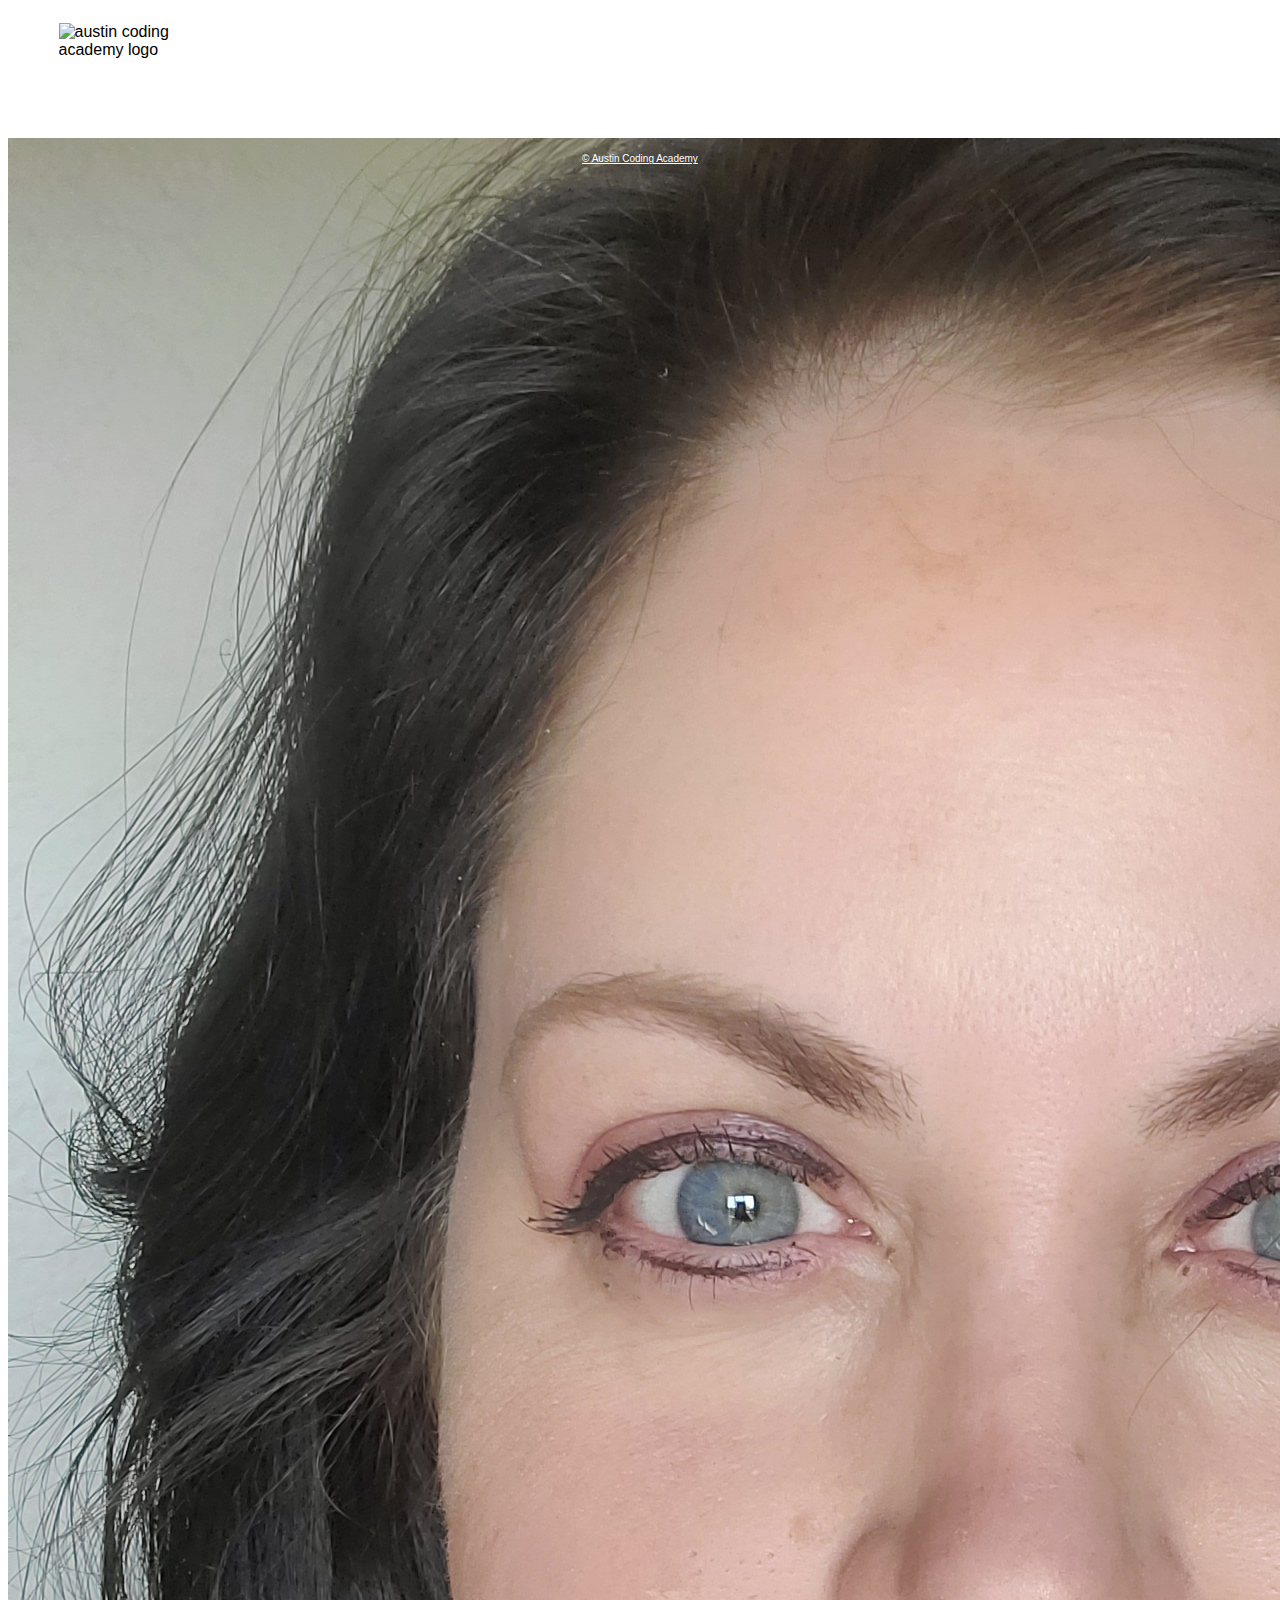
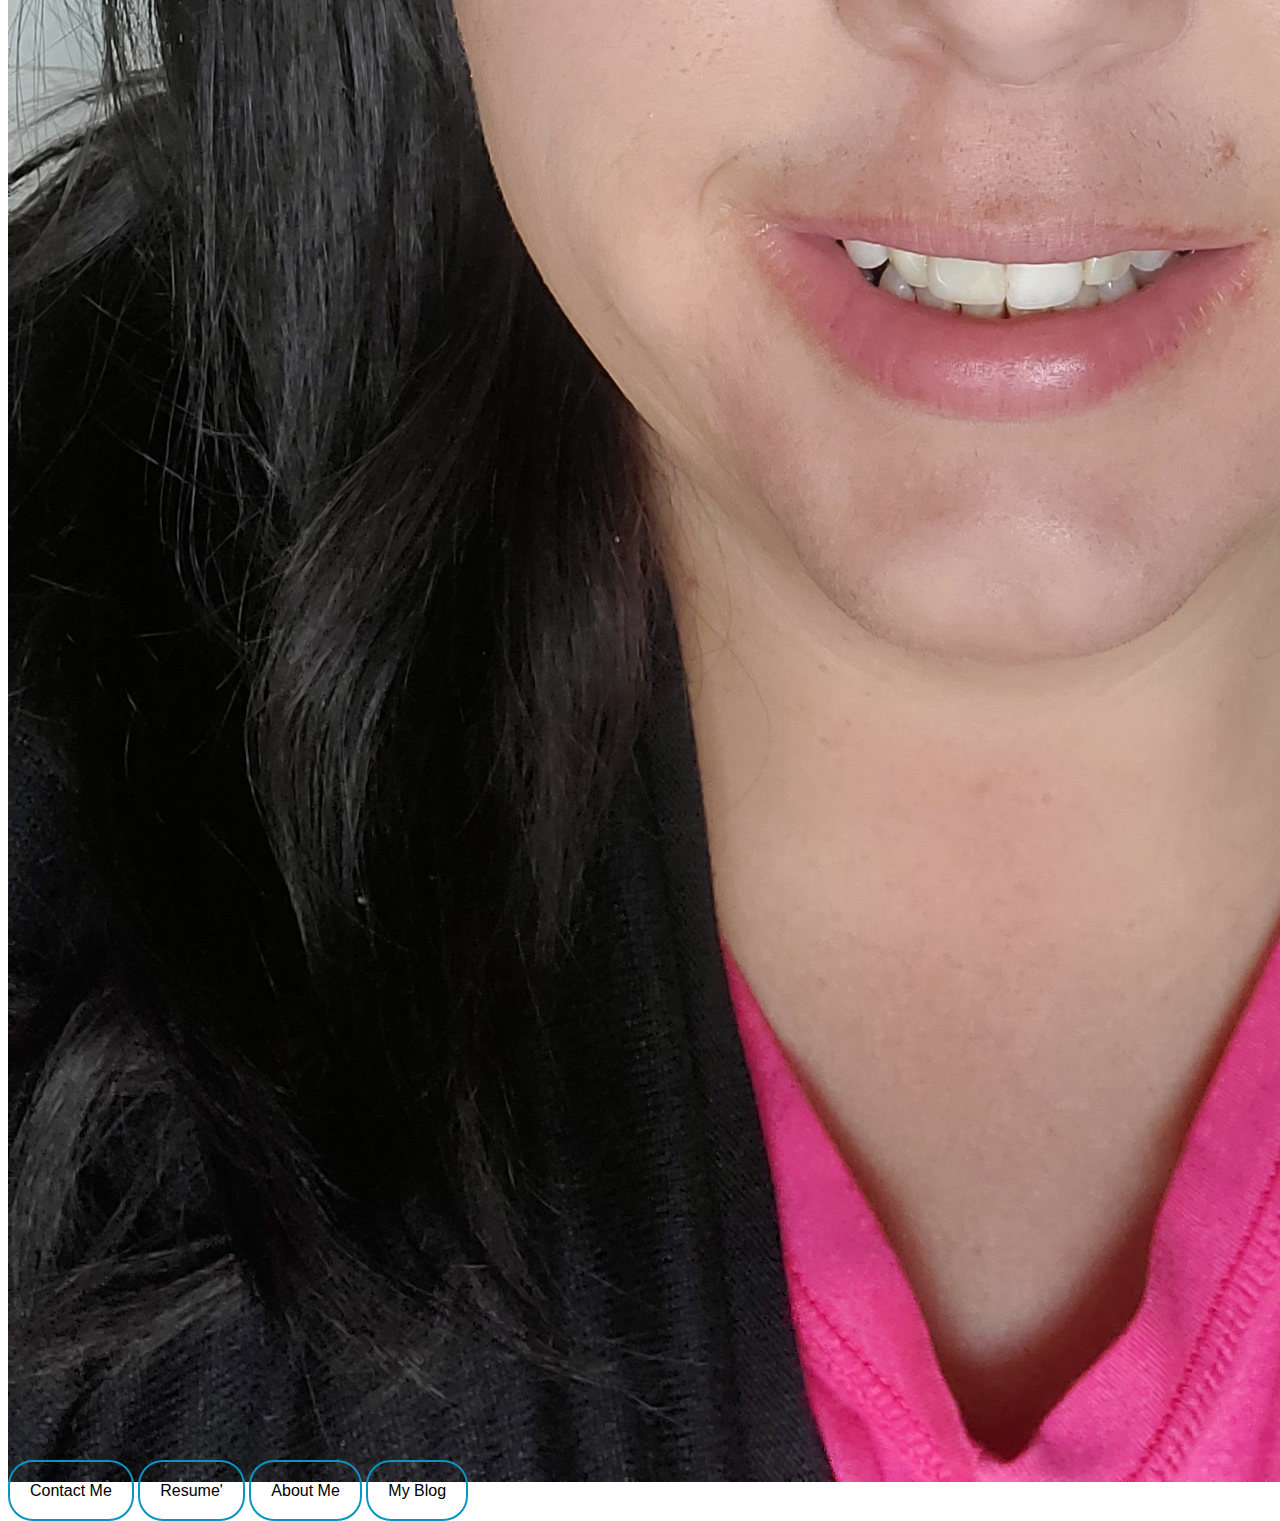
==== index.html @ 11ecf3bf "class1" ====
<!DOCTYPE html>
<html lang="en">
<head>
  <meta charset="UTF-8">
  <meta name="viewport" content="width=device-width, initial-scale=1.0">
  <meta http-equiv="X-UA-Compatible" content="ie=edge">
  <link rel="stylesheet" href="./style.css">
  <title>Tasha Brewer</title>
</head>
  <body>
  <!-- This is a what comment line looks like in HTML -->
  <!-- The rest of your code goes between here... -->
  
  <header>
  <img src="https://cdn.evbuc.com/eventlogos/188084824/acastandardcirclefullname.png" class="logo" alt="austin coding academy logo">

  <!-- REPLACE THIS LINE WITH A NAV ELEMENT -->
  </header>
  <main>
    <img src="./20210319_104705 (8).jpg" alt="">
    <!-- REPLACE THIS LINE WITH THE PORTFOLIO BUTTON -->
    <a class="small-text" href="https://austincodingacademy.com/">© Austin Coding Academy</a>
  </main>
  <a class="has-border">Contact Me</a>
  <a class="has-border">Resume'</a>
      <a class="has-border">About Me</a>
      <a class="has-border">My Blog</a>
     

  </body>
 
</html>
---- style.css ----
body {
    font-family: Arial, Helvetica, sans-serif;
    background-image: url("https://png.pngtree.com/thumb_back/fh260/back_pic/00/15/30/4656e81f6dc57c5.jpg");
    background-repeat: no-repeat;
    background-size: cover;
  }
  /* What kind of selector is this? */
  .logo {
    width: 150px;
    height: 100px;
    margin: 3% 10%;
  }

  header {
    display: grid;
    grid-template-columns: 40% 60%;
    width: 100%;
  }

  main {
    height: auto;
    width: 100%;
    display: grid;
    grid-template-columns: 30% 40% 30%;
  }

  /* This is an element within and element selector */ 
  nav > a {
    margin: 2% 1% 3%;
    height: 10%;
    width: 15%;
    color: white;
    font-family: Arial, Helvetica, sans-serif;
    font-size: 20px;
    border-radius: 25px;
    background: transparent;
    padding: 20px;
    text-align: center;
    border: 2px solid white;
  }

  .has-border {
    border-radius: 25px;
    border: 2px solid #0795C3;
    background: none;
    padding: 20px;
  }

  nav {
    display: flex;
    justify-content: flex-end;
    width: 100%;
    padding-right: 2%;
  }
  /* This is an ID selector */
  #profile-pic {
    width: 300px;
    height: 300px;
    border-radius: 50%;
    margin: 15% auto;
    grid-column: 2/3;
  }

  h1 {
    color:white;
    grid-column: 2/3;
    margin: 3% auto;
    border-bottom: 2px solid #1940A9;;
  }

  h2 {
    grid-column: 2/3;
    margin: 3% auto;
    font-style: italic;
  }

  .small-text {
    grid-column: 2/3;
    color: white;
    font-size: 10px;
    margin: 3% auto;
  }

  button {
    grid-column: 2/3;
    margin: 3% auto;
    width: 70%;
    height: 15%;
    font-family: Arial, Helvetica, sans-serif;
    font-size: 20px;
    border-radius: 25px;
    background: transparent;
    padding: 20px;
    padding-bottom: 25%;
    text-align: center;
    color: white;
    letter-spacing: 16px;
    font-style: Times new Roman;
  }
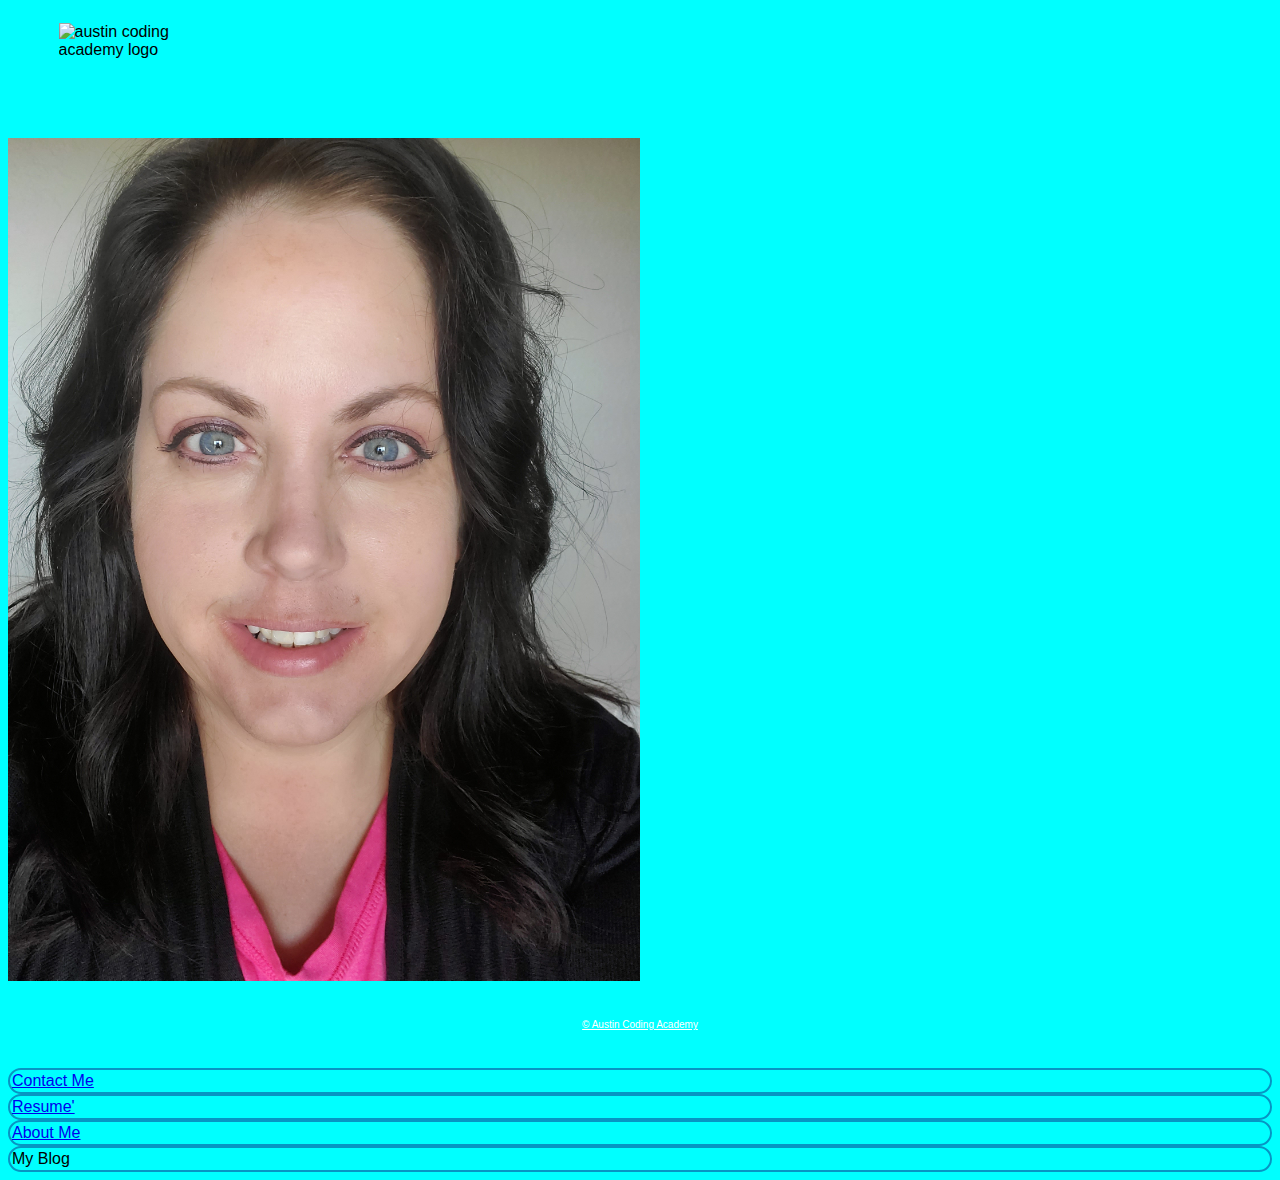
==== commit fabc0a1f: "complete assignment" ====
--- a/index.html
+++ b/index.html
@@ -16,15 +16,17 @@
 
   <!-- REPLACE THIS LINE WITH A NAV ELEMENT -->
   </header>
-  <main>
-    <img src="./20210319_104705 (8).jpg" alt="">
+  <main class="main container">
+      
+    <img src="./20210319_104705 (8).jpg" alt="" Width= 50% >
     <!-- REPLACE THIS LINE WITH THE PORTFOLIO BUTTON -->
     <a class="small-text" href="https://austincodingacademy.com/">© Austin Coding Academy</a>
+    <a href="./contact.html" class="has-border">Contact Me</a>
+    <a href="./resume.html"class="has-border">Resume'</a>
+    <a href="./about.html" class="has-border">About Me</a>
+    <a class="has-border">My Blog</a>
   </main>
-  <a class="has-border">Contact Me</a>
-  <a class="has-border">Resume'</a>
-      <a class="has-border">About Me</a>
-      <a class="has-border">My Blog</a>
+  
      
 
   </body>
--- a/style.css
+++ b/style.css
@@ -2,8 +2,10 @@
     font-family: Arial, Helvetica, sans-serif;
     background-image: url("https://png.pngtree.com/thumb_back/fh260/back_pic/00/15/30/4656e81f6dc57c5.jpg");
     background-repeat: no-repeat;
-    background-size: cover;
-  }
+    background-size: 25%;
+  background-color: aqua;
+}
+
   /* What kind of selector is this? */
   .logo {
     width: 150px;
@@ -17,12 +19,13 @@
     width: 100%;
   }
 
+
   main {
     height: auto;
     width: 100%;
-    display: grid;
-    grid-template-columns: 30% 40% 30%;
-  }
+    display: flex;
+    flex-direction: column;
+ }
 
   /* This is an element within and element selector */ 
   nav > a {
@@ -43,7 +46,7 @@
     border-radius: 25px;
     border: 2px solid #0795C3;
     background: none;
-    padding: 20px;
+    padding: 2px;
   }
 
   nav {
